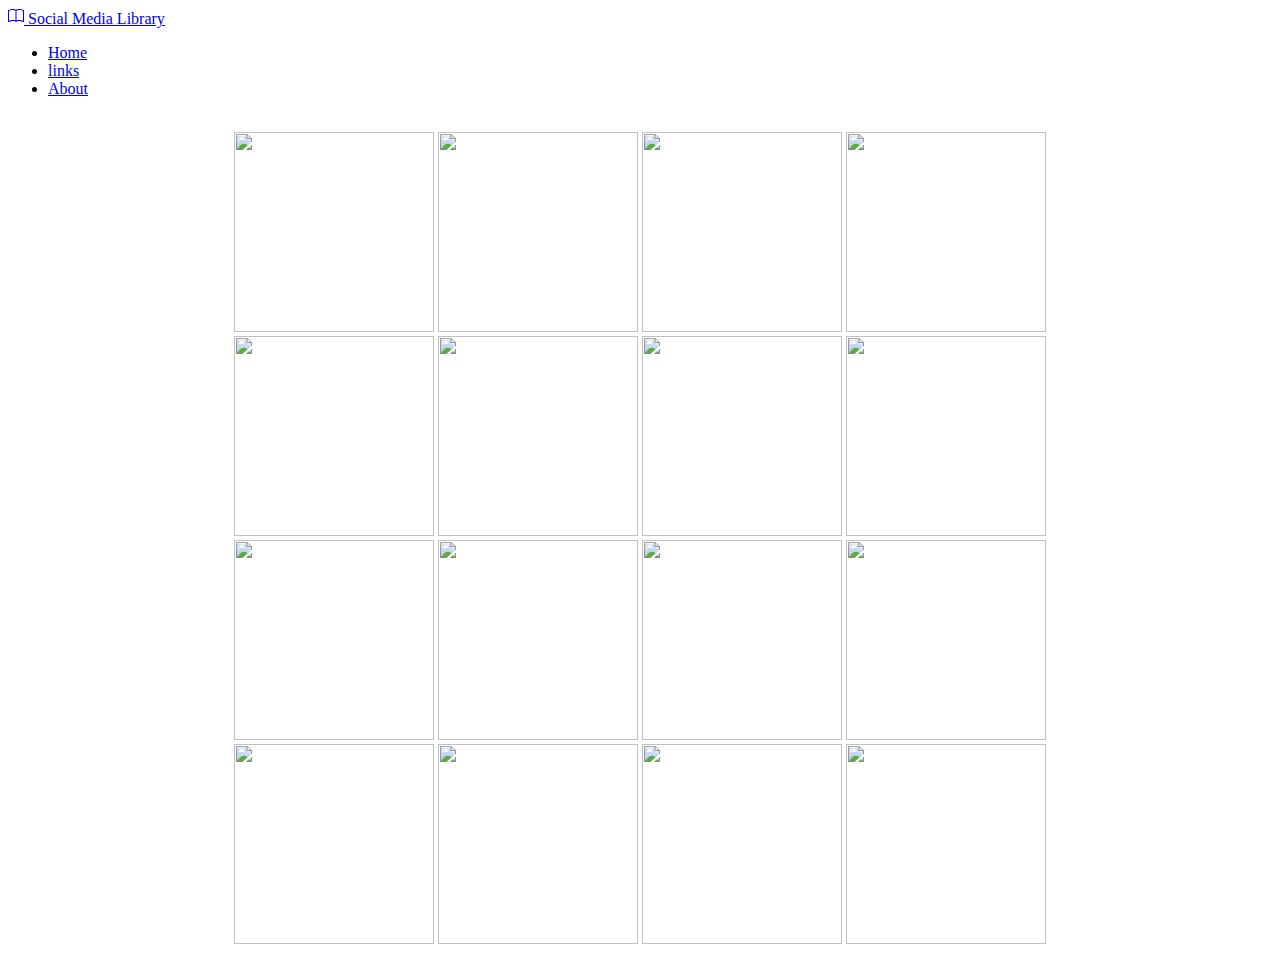
==== index.html @ 2e7f49ae "first commit" ====
<!DOCTYPE html>
<html>
 <head>
 <meta charset="utf-8">
 <meta http-equiv="X-UA-Compatible" content="IE=edge">
 <title>Sociala media biblotek</title>
 <meta name="description" content="">
 <meta name="viewport" content="width=device-width, initial-scale=1">
 <link rel="stylesheet" href="style.css">
 <!-- CSS only -->
 <link href="https://cdn.jsdelivr.net/npm/bootstrap@5.1.1/dist/css/bootstrap.min.css" rel="stylesheet" integrity="sha384-F3w7mX95PdgyTmZZMECAngseQB83DfGTowi0iMjiWaeVhAn4FJkqJByhZMI3AhiU" crossorigin="anonymous">
 </head>
 <header><div class="container">
 <header class="d-flex flex-wrap justify-content-center py-3 mb-4 border-bottom">
 <a href="/" class="d-flex align-items-center mb-3 mb-md-0 me-md-auto text-dark text-decoration-none">
 <svg xmlns="http://www.w3.org/2000/svg" width="16" height="16" fill="currentColor" class="bi bi-book" viewBox="0 0 16 16">
 <path d="M1 2.828c.885-.37 2.154-.769 3.388-.893 1.33-.134 2.458.063 3.112.752v9.746c-.935-.53-2.12-.603-3.213-.493-1.18.12-2.37.461-3.287.811V2.828zm7.5-.141c.654-.689 1.782-.886 3.112-.752 1.234.124 2.503.523 3.388.893v9.923c-.918-.35-2.107-.692-3.287-.81-1.094-.111-2.278-.039-3.213.492V2.687zM8 1.783C7.015.936 5.587.81 4.287.94c-1.514.153-3.042.672-3.994 1.105A.5.5 0 0 0 0 2.5v11a.5.5 0 0 0 .707.455c.882-.4 2.303-.881 3.68-1.02 1.409-.142 2.59.087 3.223.877a.5.5 0 0 0 .78 0c.633-.79 1.814-1.019 3.222-.877 1.378.139 2.8.62 3.681 1.02A.5.5 0 0 0 16 13.5v-11a.5.5 0 0 0-.293-.455c-.952-.433-2.48-.952-3.994-1.105C10.413.809 8.985.936 8 1.783z"/>
 </svg>
 
 <span class="fs-4">Social Media Library</span>
 </a>
 
 <ul class="nav nav-pills">
 <li class="nav-item"><a href="#" class="nav-link active" aria-current="page">Home</a></li>
 <li class="nav-item"><a href="#" class="nav-link">links</a></li>
 <li class="nav-item"><a href="#" class="nav-link">About</a></li>
 </ul>
 </header>
 </div></header>
 <body>
 <!-- JavaScript Bundle with Popper -->
<script src="https://cdn.jsdelivr.net/npm/bootstrap@5.1.1/dist/js/bootstrap.bundle.min.js" integrity="sha384-/bQdsTh/da6pkI1MST/rWKFNjaCP5gBSY4sEBT38Q/9RBh9AH40zEOg7Hlq2THRZ" crossorigin="anonymous"></script>
 <script src="" async defer></script>
 <center>
 </br>
 <body>
 <img src="https://cdn-icons-png.flaticon.com/512/1384/1384053.png"/>
 <img src="https://cdn-icons-png.flaticon.com/128/1409/1409937.png"/>
 <img src="https://cdn-icons-png.flaticon.com/128/2111/2111463.png"/>
 <img src="https://cdn-icons-png.flaticon.com/128/1409/1409941.png"/>
 </br>
 <img src="https://cdn-icons-png.flaticon.com/128/3116/3116490.png"/>
 <img src="https://cdn-icons-png.flaticon.com/128/1051/1051329.png"/>
 <img src="https://cdn-icons-png.flaticon.com/128/37/37922.png" />
 <img src="https://rabble-res.cloudinary.com/image/upload/v1611743685/t9cn5z4fpautrkbtvlst.png" />
 </br>
 <body>
 <img src="https://cdn-icons-png.flaticon.com/128/174/174857.png"/>
 <img src="https://upload.wikimedia.org/wikipedia/commons/thumb/c/c9/Microsoft_Office_Teams_%282018%E2%80%93present%29.svg/2203px-Microsoft_Office_Teams_%282018%E2%80%93present%29.svg.png" />
 <img src="https://kontakt.svt.se/uploaded_files/8/10d45ce70eb44f1988bac6f26dd4b6ce/SVT_logo_1200_630.png" />
 <img src="https://is4-ssl.mzstatic.com/image/thumb/Purple62/v4/b3/ef/4d/b3ef4de1-5eb8-3d0f-cfd8-43e799ffe911/source/512x512bb.jpg"/>
 </br>
 <img src="https://pbs.twimg.com/profile_images/1083483946/nojesbladet_avatar_400x400.png"/>
 <img src="https://cdn-icons-png.flaticon.com/512/2111/2111624.png"/>
 <img src="https://res.cloudinary.com/climb/image/upload/c_fill,f_auto,h_250,w_250,q_80/v1524031023/qfj0hfawz6kbk4r8e7q6" />
 <img src="https://cdn-icons-png.flaticon.com/512/179/179339.png"/>
 </center>
 
 
 </body>
 
</html>
---- style.css ----
img {
    height: 200px;
    width: 200px;
   }
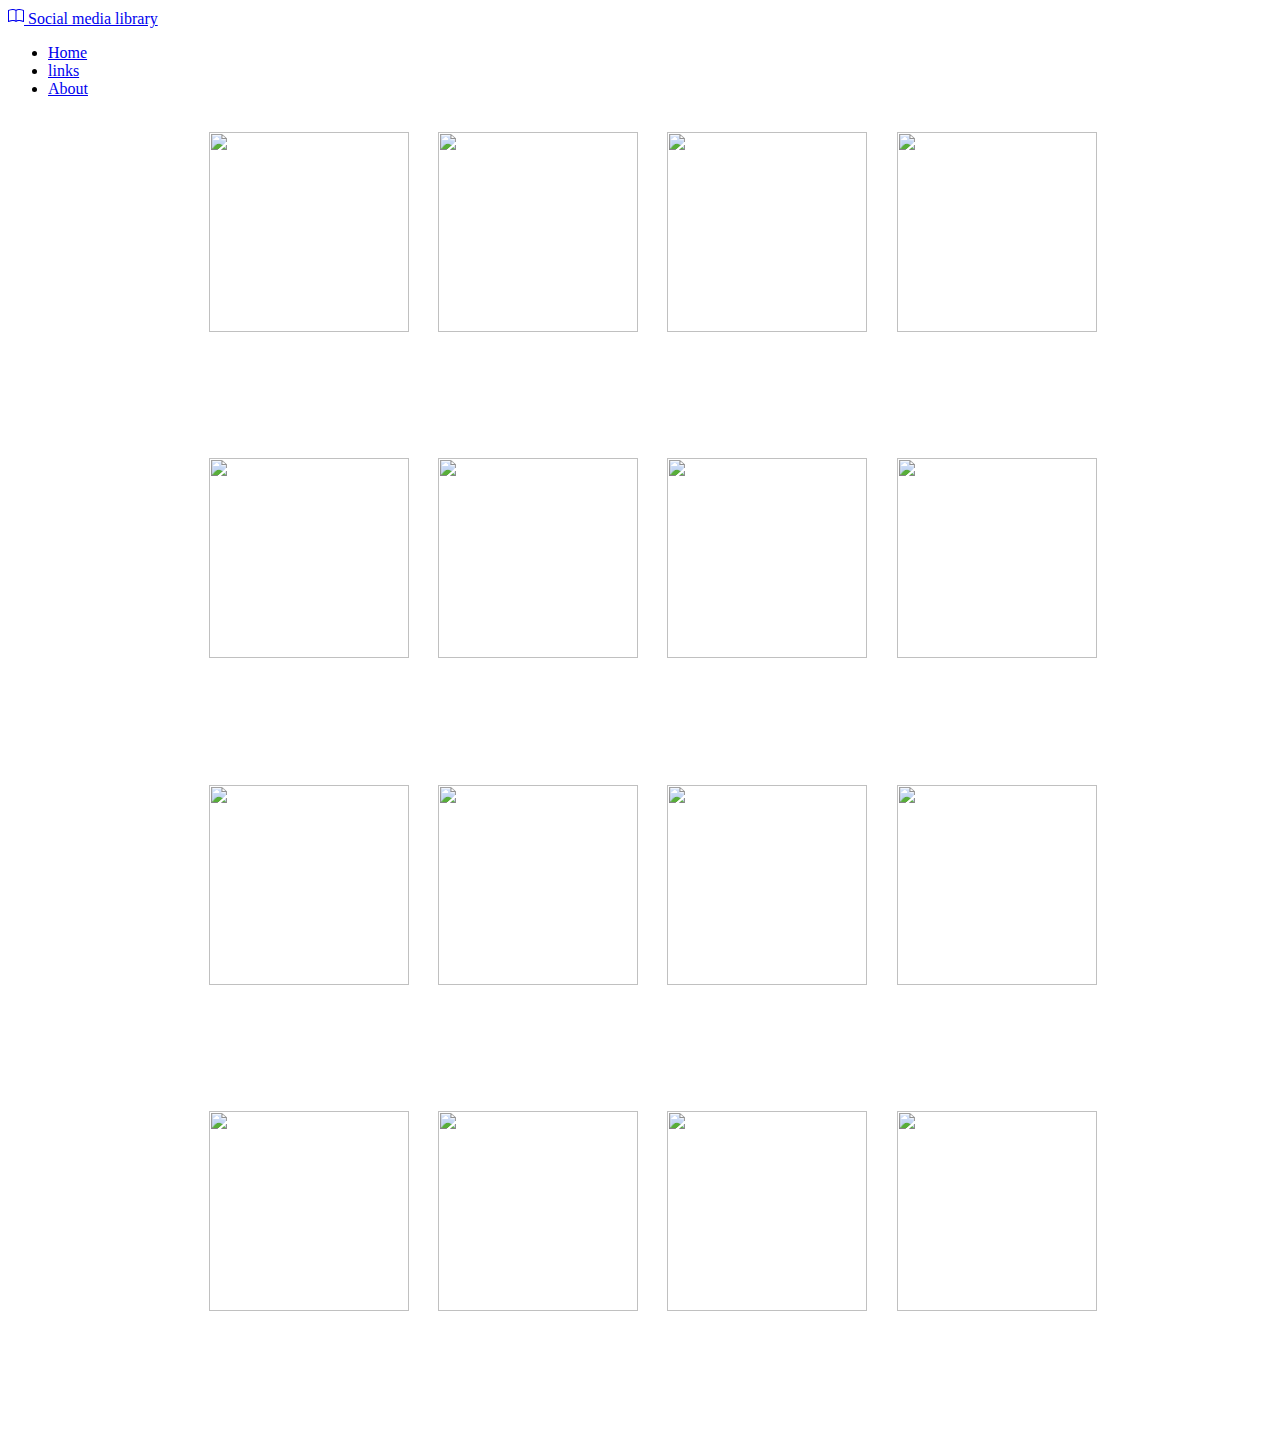
==== commit 2b2db242: "Update index.html" ====
--- a/index.html
+++ b/index.html
@@ -1,62 +1,144 @@
 <!DOCTYPE html>
-<html>
- <head>
- <meta charset="utf-8">
- <meta http-equiv="X-UA-Compatible" content="IE=edge">
- <title>Sociala media biblotek</title>
- <meta name="description" content="">
- <meta name="viewport" content="width=device-width, initial-scale=1">
- <link rel="stylesheet" href="style.css">
- <!-- CSS only -->
- <link href="https://cdn.jsdelivr.net/npm/bootstrap@5.1.1/dist/css/bootstrap.min.css" rel="stylesheet" integrity="sha384-F3w7mX95PdgyTmZZMECAngseQB83DfGTowi0iMjiWaeVhAn4FJkqJByhZMI3AhiU" crossorigin="anonymous">
- </head>
- <header><div class="container">
- <header class="d-flex flex-wrap justify-content-center py-3 mb-4 border-bottom">
- <a href="/" class="d-flex align-items-center mb-3 mb-md-0 me-md-auto text-dark text-decoration-none">
- <svg xmlns="http://www.w3.org/2000/svg" width="16" height="16" fill="currentColor" class="bi bi-book" viewBox="0 0 16 16">
- <path d="M1 2.828c.885-.37 2.154-.769 3.388-.893 1.33-.134 2.458.063 3.112.752v9.746c-.935-.53-2.12-.603-3.213-.493-1.18.12-2.37.461-3.287.811V2.828zm7.5-.141c.654-.689 1.782-.886 3.112-.752 1.234.124 2.503.523 3.388.893v9.923c-.918-.35-2.107-.692-3.287-.81-1.094-.111-2.278-.039-3.213.492V2.687zM8 1.783C7.015.936 5.587.81 4.287.94c-1.514.153-3.042.672-3.994 1.105A.5.5 0 0 0 0 2.5v11a.5.5 0 0 0 .707.455c.882-.4 2.303-.881 3.68-1.02 1.409-.142 2.59.087 3.223.877a.5.5 0 0 0 .78 0c.633-.79 1.814-1.019 3.222-.877 1.378.139 2.8.62 3.681 1.02A.5.5 0 0 0 16 13.5v-11a.5.5 0 0 0-.293-.455c-.952-.433-2.48-.952-3.994-1.105C10.413.809 8.985.936 8 1.783z"/>
- </svg>
- 
- <span class="fs-4">Social Media Library</span>
- </a>
- 
- <ul class="nav nav-pills">
- <li class="nav-item"><a href="#" class="nav-link active" aria-current="page">Home</a></li>
- <li class="nav-item"><a href="#" class="nav-link">links</a></li>
- <li class="nav-item"><a href="#" class="nav-link">About</a></li>
- </ul>
- </header>
- </div></header>
- <body>
- <!-- JavaScript Bundle with Popper -->
-<script src="https://cdn.jsdelivr.net/npm/bootstrap@5.1.1/dist/js/bootstrap.bundle.min.js" integrity="sha384-/bQdsTh/da6pkI1MST/rWKFNjaCP5gBSY4sEBT38Q/9RBh9AH40zEOg7Hlq2THRZ" crossorigin="anonymous"></script>
- <script src="" async defer></script>
- <center>
- </br>
- <body>
- <img src="https://cdn-icons-png.flaticon.com/512/1384/1384053.png"/>
- <img src="https://cdn-icons-png.flaticon.com/128/1409/1409937.png"/>
- <img src="https://cdn-icons-png.flaticon.com/128/2111/2111463.png"/>
- <img src="https://cdn-icons-png.flaticon.com/128/1409/1409941.png"/>
- </br>
- <img src="https://cdn-icons-png.flaticon.com/128/3116/3116490.png"/>
- <img src="https://cdn-icons-png.flaticon.com/128/1051/1051329.png"/>
- <img src="https://cdn-icons-png.flaticon.com/128/37/37922.png" />
- <img src="https://rabble-res.cloudinary.com/image/upload/v1611743685/t9cn5z4fpautrkbtvlst.png" />
- </br>
- <body>
- <img src="https://cdn-icons-png.flaticon.com/128/174/174857.png"/>
- <img src="https://upload.wikimedia.org/wikipedia/commons/thumb/c/c9/Microsoft_Office_Teams_%282018%E2%80%93present%29.svg/2203px-Microsoft_Office_Teams_%282018%E2%80%93present%29.svg.png" />
- <img src="https://kontakt.svt.se/uploaded_files/8/10d45ce70eb44f1988bac6f26dd4b6ce/SVT_logo_1200_630.png" />
- <img src="https://is4-ssl.mzstatic.com/image/thumb/Purple62/v4/b3/ef/4d/b3ef4de1-5eb8-3d0f-cfd8-43e799ffe911/source/512x512bb.jpg"/>
- </br>
- <img src="https://pbs.twimg.com/profile_images/1083483946/nojesbladet_avatar_400x400.png"/>
- <img src="https://cdn-icons-png.flaticon.com/512/2111/2111624.png"/>
- <img src="https://res.cloudinary.com/climb/image/upload/c_fill,f_auto,h_250,w_250,q_80/v1524031023/qfj0hfawz6kbk4r8e7q6" />
- <img src="https://cdn-icons-png.flaticon.com/512/179/179339.png"/>
- </center>
- 
- 
- </body>
- 
-</html>+<html lang="en">
+  <head>
+    <meta charset="UTF-8" />
+    <meta name="viewport" content="width=device-width, initial-scale=1.0" />
+    <link rel="stylesheet" href="style.css" />
+    <title>Social media library</title>
+    <!-- Bootstrap CSS -->
+    <link
+      href="https://cdn.jsdelivr.net/npm/bootstrap@5.1.1/dist/css/bootstrap.min.css"
+      rel="stylesheet"
+      integrity="sha384-F3w7mX95PdgyTmZZMECAngseQB83DfGTowi0iMjiWaeVhAn4FJkqJByhZMI3AhiU"
+      crossorigin="anonymous"
+    />
+  </head>
+
+  <body>
+    <header>
+      <div class="container">
+        <header
+          class="
+            d-flex
+            flex-wrap
+            justify-content-center
+            py-3
+            mb-4
+            border-bottom
+          "
+        >
+          <a
+            href="/"
+            class="
+              d-flex
+              align-items-center
+              mb-3 mb-md-0
+              me-md-auto
+              text-dark text-decoration-none
+            "
+          >
+            <svg
+              xmlns="http://www.w3.org/2000/svg"
+              width="16"
+              height="16"
+              fill="currentColor"
+              class="bi bi-book"
+              viewBox="0 0 16 16"
+            >
+              <path
+                d="M1 2.828c.885-.37 2.154-.769 3.388-.893 1.33-.134 2.458.063 3.112.752v9.746c-.935-.53-2.12-.603-3.213-.493-1.18.12-2.37.461-3.287.811V2.828zm7.5-.141c.654-.689 1.782-.886 3.112-.752 1.234.124 2.503.523 3.388.893v9.923c-.918-.35-2.107-.692-3.287-.81-1.094-.111-2.278-.039-3.213.492V2.687zM8 1.783C7.015.936 5.587.81 4.287.94c-1.514.153-3.042.672-3.994 1.105A.5.5 0 0 0 0 2.5v11a.5.5 0 0 0 .707.455c.882-.4 2.303-.881 3.68-1.02 1.409-.142 2.59.087 3.223.877a.5.5 0 0 0 .78 0c.633-.79 1.814-1.019 3.222-.877 1.378.139 2.8.62 3.681 1.02A.5.5 0 0 0 16 13.5v-11a.5.5 0 0 0-.293-.455c-.952-.433-2.48-.952-3.994-1.105C10.413.809 8.985.936 8 1.783z"
+              />
+            </svg>
+
+            <span class="fs-4">Social media library</span>
+          </a>
+
+          <ul class="nav nav-pills">
+            <li class="nav-item">
+              <a href="index.html" class="nav-link active" aria-current="page"
+                >Home</a
+              >
+            </li>
+            <li class="nav-item">
+              <a href="links.html" class="nav-link">links</a>
+            </li>
+            <li class="nav-item">
+              <a href="aboutUs.html" class="nav-link">About</a>
+            </li>
+          </ul>
+        </header>
+      </div>
+    </header>
+
+    <main>
+      <center>
+        <br />
+        <a href="https://www.facebook.com/"
+          ><img src="https://cdn-icons-png.flaticon.com/512/1384/1384053.png"
+        /></a>
+        <a href="https://twitter.com/"
+          ><img src="https://cdn-icons-png.flaticon.com/128/1409/1409937.png"
+        /></a>
+        <a href="https://www.instagram.com/"
+          ><img src="https://cdn-icons-png.flaticon.com/128/2111/2111463.png"
+        /></a>
+        <a href="https://www.snapchat.com/"
+          ><img src="https://cdn-icons-png.flaticon.com/128/1409/1409941.png"
+        /></a>
+        <br />
+        <a href="https://www.tiktok.com/"
+          ><img src="https://cdn-icons-png.flaticon.com/128/3116/3116490.png"
+        /></a>
+        <a href="https://www.pinterest.se/"
+          ><img src="https://cdn-icons-png.flaticon.com/128/1051/1051329.png"
+        /></a>
+        <a href="https://www.youtube.com/"
+          ><img src="https://cdn-icons-png.flaticon.com/128/37/37922.png"
+        /></a>
+        <a href="https://www.dn.se/"
+          ><img
+            src="https://rabble-res.cloudinary.com/image/upload/v1611743685/t9cn5z4fpautrkbtvlst.png"
+        /></a>
+        <br />
+        <a href="https://se.linkedin.com/"
+          ><img src="https://cdn-icons-png.flaticon.com/128/174/174857.png"
+        /></a>
+        <a
+          href="https://www.microsoft.com/sv-se/microsoft-teams/group-chat-software?ms.url=teamscom&rtc=1"
+          ><img
+            src="https://upload.wikimedia.org/wikipedia/commons/thumb/c/c9/Microsoft_Office_Teams_%282018%E2%80%93present%29.svg/2203px-Microsoft_Office_Teams_%282018%E2%80%93present%29.svg.png"
+        /></a>
+        <a href="https://www.svt.se/"
+          ><img
+            src="https://kontakt.svt.se/uploaded_files/8/10d45ce70eb44f1988bac6f26dd4b6ce/SVT_logo_1200_630.png"
+        /></a>
+        <a href="https://www.expressen.se/"
+          ><img
+            src="https://is4-ssl.mzstatic.com/image/thumb/Purple62/v4/b3/ef/4d/b3ef4de1-5eb8-3d0f-cfd8-43e799ffe911/source/512x512bb.jpg"
+        /></a>
+        <br />
+        <a href="https://www.aftonbladet.se/"
+          ><img
+            src="https://pbs.twimg.com/profile_images/1083483946/nojesbladet_avatar_400x400.png"
+        /></a>
+        <a href="https://www.spotify.com/se/"
+          ><img src="https://cdn-icons-png.flaticon.com/512/2111/2111624.png"
+        /></a>
+        <a href="https://www.iths.se/"
+          ><img
+            src="https://res.cloudinary.com/climb/image/upload/c_fill,f_auto,h_250,w_250,q_80/v1524031023/qfj0hfawz6kbk4r8e7q6"
+        /></a>
+        <a href="https://soundcloud.com/"
+          ><img src="https://cdn-icons-png.flaticon.com/512/179/179339.png"
+        /></a>
+      </center>
+    </main>
+    <footer></footer>
+    <!-- Bootstrap JavaScript -->
+    <script
+      src="https://cdn.jsdelivr.net/npm/bootstrap@5.1.1/dist/js/bootstrap.bundle.min.js"
+      integrity="sha384-/bQdsTh/da6pkI1MST/rWKFNjaCP5gBSY4sEBT38Q/9RBh9AH40zEOg7Hlq2THRZ"
+      crossorigin="anonymous"
+    ></script>
+  </body>
+</html>
--- a/style.css
+++ b/style.css
@@ -1,4 +1,6 @@
 img {
+    width: 200px;
     height: 200px;
-    width: 200px;
-   }+    margin-left: 2%;
+    margin-bottom: 10%;
+}
